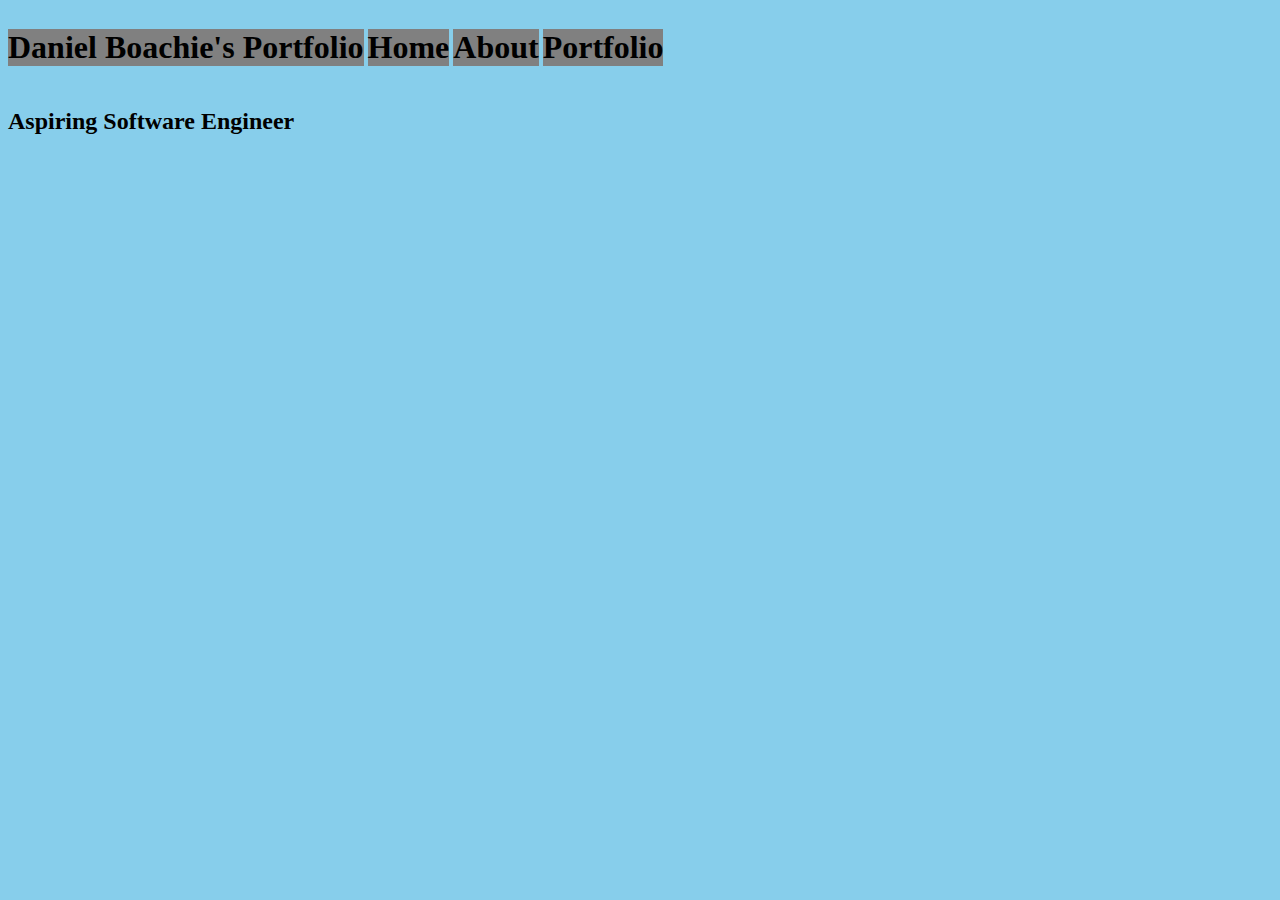
==== index.html @ 48374d0f "Init" ====
<!DOCTYPE html>
<html lang="en">
<link rel="stylesheet" href="style.css" />
<head>
    <meta charset="UTF-8">
    <meta http-equiv="X-UA-Compatible" content="IE=edge">
    <meta name="viewport" content="width=device-width, initial-scale=1.0">
    <title>Document</title>
</head>
<body>
    <h1>Daniel Boachie's Portfolio</h1> <h1>Home</h1> <h1>About</h1> <h1>Portfolio</h1>

    <a href=""> </a>

    <h2>Aspiring Software Engineer</h2>
    
</body>
</html>
---- style.css ----
body{
    background-color: skyblue
    
}

h1{
    background-color: gray;
    display: inline-block;

}
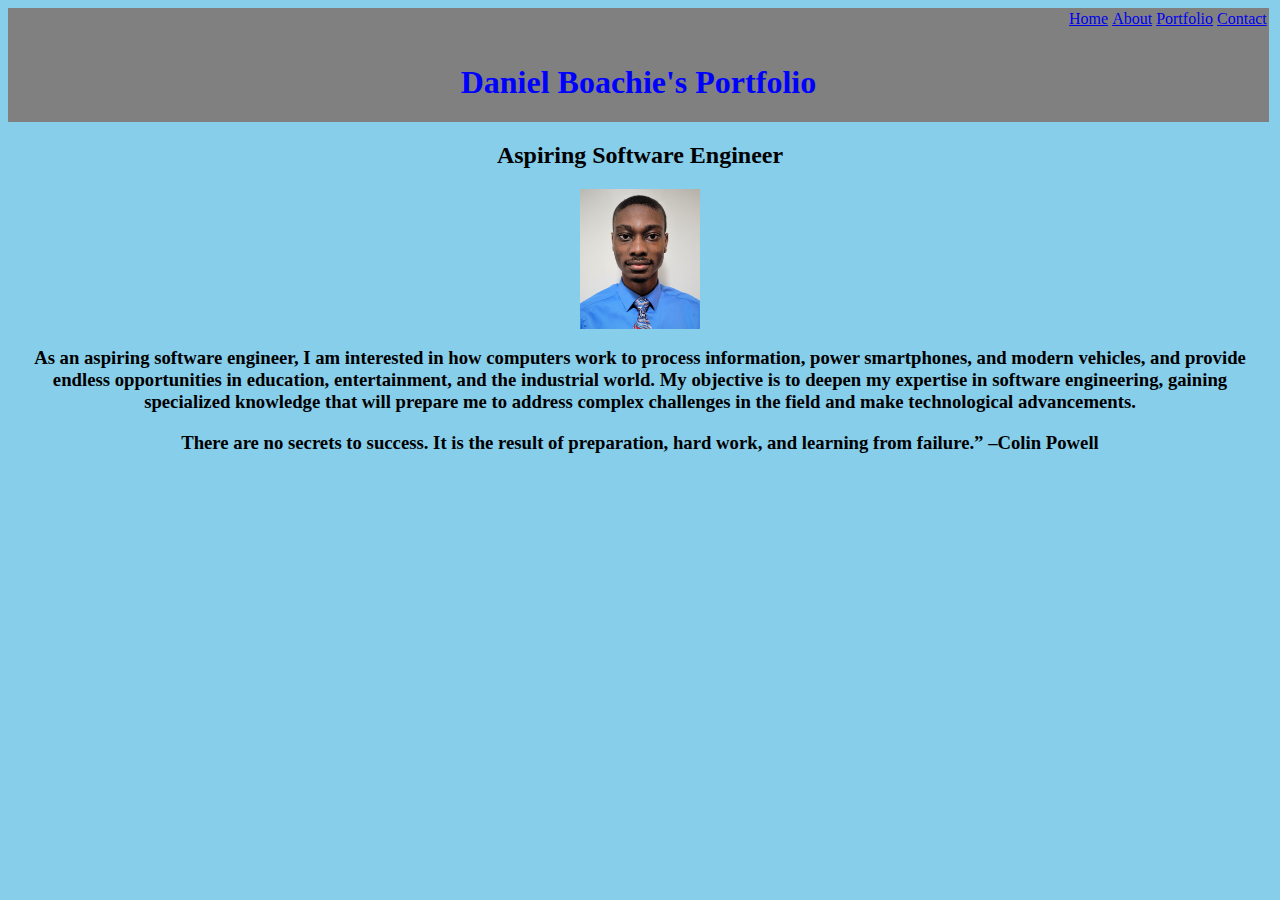
==== commit 593795e8: "Personal Website Updates" ====
--- a/index.html
+++ b/index.html
@@ -1,18 +1,60 @@
 <!DOCTYPE html>
 <html lang="en">
-<link rel="stylesheet" href="style.css" />
 <head>
     <meta charset="UTF-8">
     <meta http-equiv="X-UA-Compatible" content="IE=edge">
     <meta name="viewport" content="width=device-width, initial-scale=1.0">
-    <title>Document</title>
+    <link rel="stylesheet" href="style.css" />
+    <title>Home</title>
+    <script src="javascript.js"> 
+    </script>
+    
 </head>
 <body>
-    <h1>Daniel Boachie's Portfolio</h1> <h1>Home</h1> <h1>About</h1> <h1>Portfolio</h1>
 
-    <a href=""> </a>
+    <Header> <div class="Header_Div">
+        
+        
+        <div id="Link">
+
+           
+
+
+           
+            
+            <a href="index.html" target="_blank"> Home </a>
+            <a href="about.html" target="_blank"> About </a>
+            <a href="portfolio.html" target="_blank"> Portfolio </a>
+            <a href="contact.html" target="_blank"> Contact </a> 
+
+        
+         </div> 
+         <h1>Daniel Boachie's Portfolio </h1> 
+        </div>
+    </Header>
+
+    
+
+
+    
 
     <h2>Aspiring Software Engineer</h2>
+
+    <div id="Wrapper">
+
+    <img src="/Daniel_Boachie_3_11_23(3).jpg" alt="Daniel">
+
+    </div>
+
+    <h3>As an aspiring software engineer, I am interested in how computers work to process information, power smartphones, and modern vehicles, and provide endless 
+        opportunities in education, entertainment, and the industrial world. My objective is to deepen my expertise in software engineering, gaining specialized 
+        knowledge that will prepare me to address complex challenges in the field and make technological advancements.</h3>
+
+    <h3> There are no secrets to success. It is the result of preparation, hard work, and learning from failure.”  
+        –Colin Powell</h3>
+    
+    
+
     
 </body>
 </html>--- a/style.css
+++ b/style.css
@@ -1,10 +1,115 @@
 body{
-    background-color: skyblue
+    background-color: skyblue;
+    
+
     
 }
 
-h1{
+
+
+@media (max-width:600px){
+
+    body{
+
+
+        background-color: white;
+    }
+    
+    
+} 
+
+header{
     background-color: gray;
     display: inline-block;
+    width: 98.5vw
+   
+}
+
+h1{
+
+    text-align: center;
+
+}
+
+#Wrapper{
+
+    display: flex;
+
+    justify-content: center;
+
+
+
+}
+
+img{
+    
+    width: 120px;
+
+
+}
+
+#Link{
+   display: flex;
+   justify-content: flex-end;
+   margin-bottom: 1%
+
+}
+
+a{
+    /* display: flex;
+    justify-content: flex-end; */
+    margin: 2px;
+
+
+}
+
+a:hover{
+
+    color: black;
+
+}
+
+div{
+    
+    text-align: center;
+    display: flex;
+    justify-content: space-between;
+    
+    /* background-color: gray;
+    display: inline-block; */
+}
+
+
+.Header_Div{
+
+    flex-direction: column;
+
+
+}
+
+
+h2{
+    text-align: center;
+
+}
+
+h3{
+
+    text-align: center;
+}
+
+
+header > div{
+
+    color: blue;
+
+}
+
+
+.large{
+    
+    width: 240px
+
+    
 
 }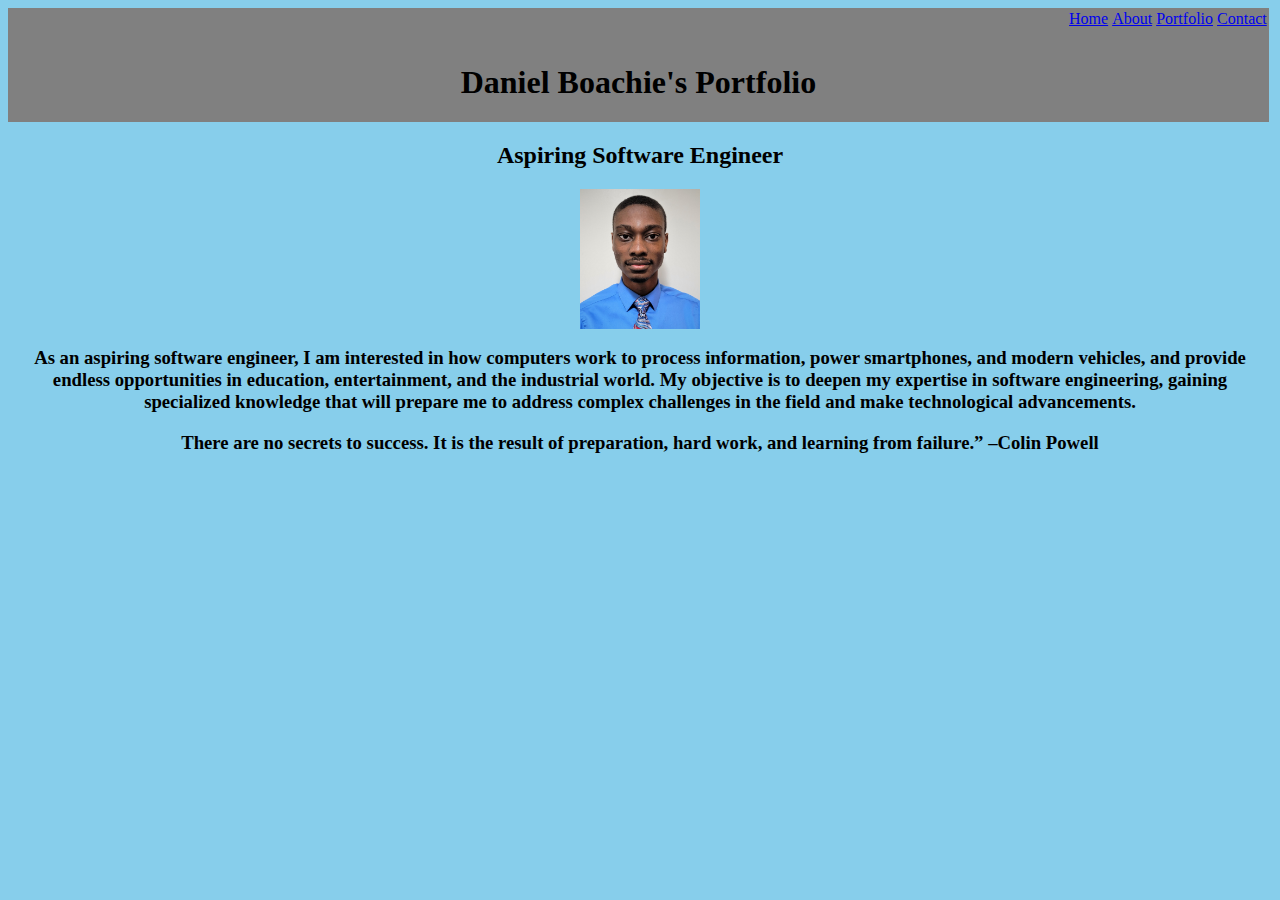
==== commit d5c5deb6: "More Personal Website Updates" ====
--- a/index.html
+++ b/index.html
@@ -19,7 +19,7 @@
 
            
 
-
+        
            
             
             <a href="index.html" target="_blank"> Home </a>
--- a/style.css
+++ b/style.css
@@ -12,7 +12,7 @@
     body{
 
 
-        background-color: white;
+        background-color: green;
     }
     
     
@@ -99,11 +99,11 @@
 }
 
 
-header > div{
+/* header > div{
 
-    color: blue;
+    color: skyblue;
 
-}
+} */
 
 
 .large{
